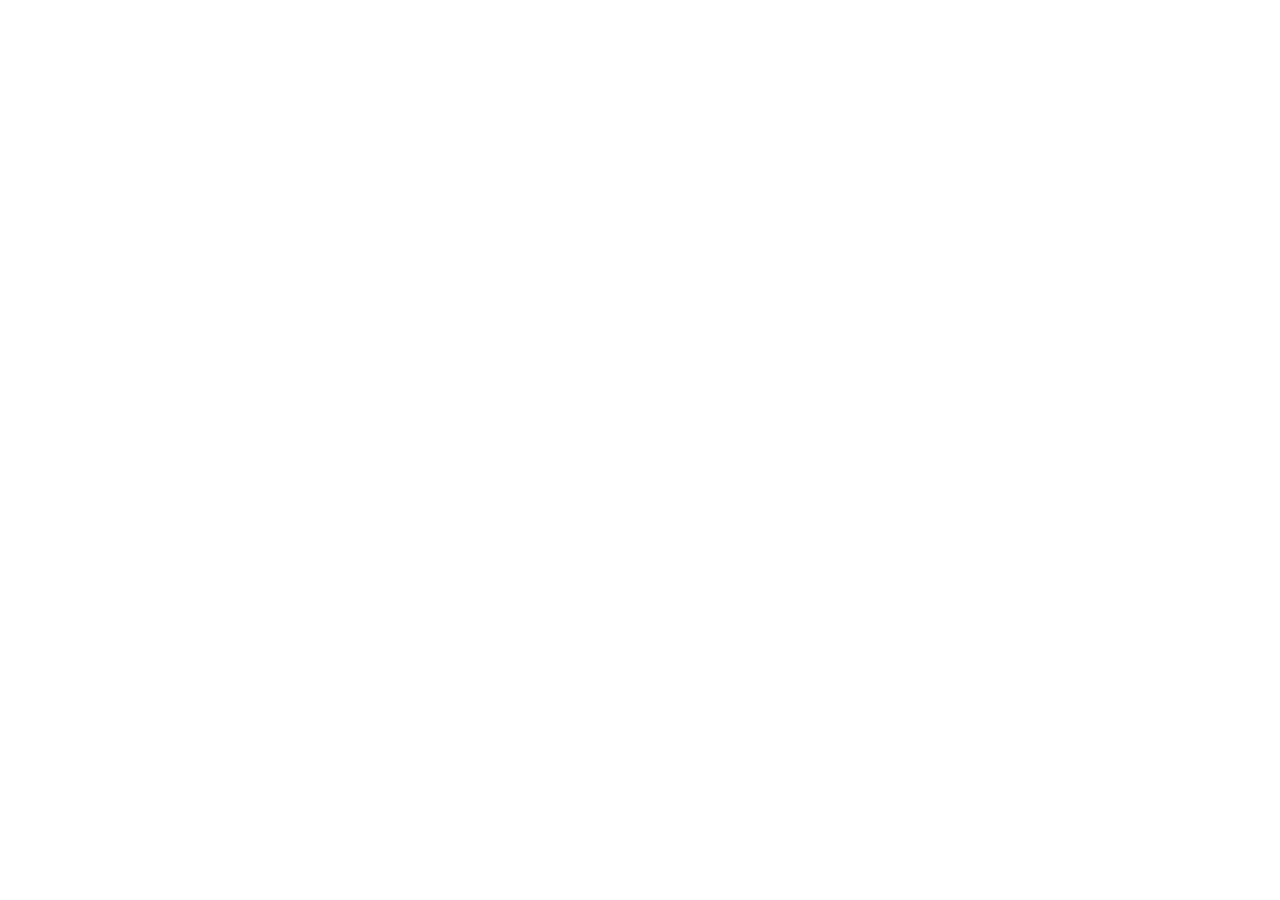
==== web/index.html @ 29acef9f "Initial commit" ====
<!DOCTYPE html>
<html>
<head>
  <!--
    If you are serving your web app in a path other than the root, change the
    href value below to reflect the base path you are serving from.

    The path provided below has to start and end with a slash "/" in order for
    it to work correctly.

    For more details:
    * https://developer.mozilla.org/en-US/docs/Web/HTML/Element/base

    This is a placeholder for base href that will be replaced by the value of
    the `--base-href` argument provided to `flutter build`.
  -->
  <base href="$FLUTTER_BASE_HREF">

  <meta charset="UTF-8">
  <meta content="IE=Edge" http-equiv="X-UA-Compatible">
  <meta name="description" content="Personal portfolio">

  <!-- iOS meta tags & icons -->
  <meta name="apple-mobile-web-app-capable" content="yes">
  <meta name="apple-mobile-web-app-status-bar-style" content="black">
  <meta name="apple-mobile-web-app-title" content="Firdous">
  <link rel="apple-touch-icon" href="icons/Icon-192.png">

  <!-- Favicon -->
  <link rel="icon" type="image/png" href="favicon.png"/>

  <title>Firdous</title>
  <link rel="manifest" href="manifest.json">

  <script>
    // The value below is injected by flutter build, do not touch.
    const serviceWorkerVersion = null;
  </script>
  <!-- This script adds the flutter initialization JS code -->
  <script src="flutter.js" defer></script>
</head>
<body>
  <script>
    window.addEventListener('load', function(ev) {
      // Download main.dart.js
      _flutter.loader.loadEntrypoint({
        serviceWorker: {
          serviceWorkerVersion: serviceWorkerVersion,
        },
        onEntrypointLoaded: function(engineInitializer) {
          engineInitializer.initializeEngine().then(function(appRunner) {
            appRunner.runApp();
          });
        }
      });
    });
  </script>
</body>
</html>
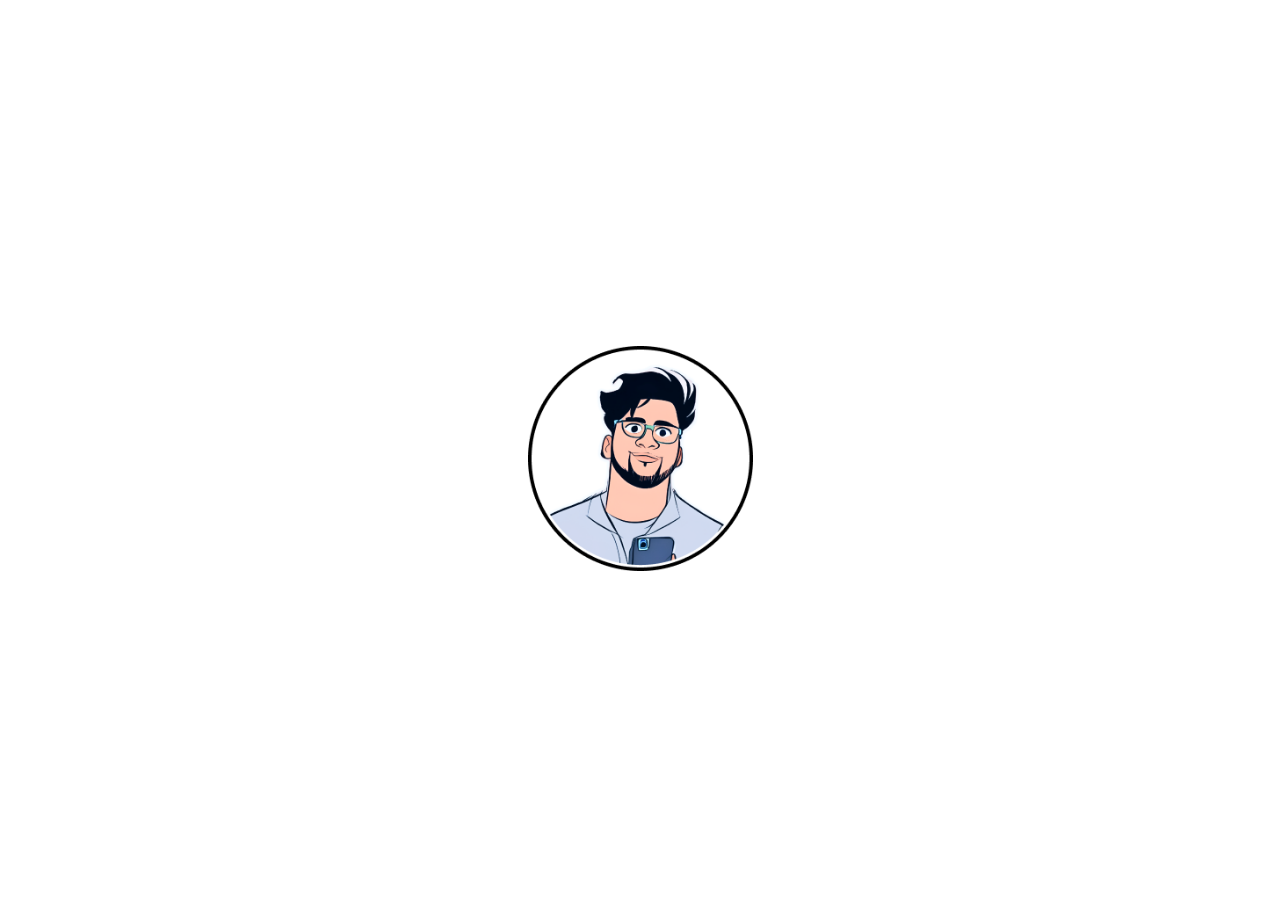
==== commit eb167885: "Enhancements" ====
--- a/web/index.html
+++ b/web/index.html
@@ -32,6 +32,8 @@
   <title>Firdous</title>
   <link rel="manifest" href="manifest.json">
 
+  <link rel="stylesheet" type="text/css" href="styles.css">
+
   <script>
     // The value below is injected by flutter build, do not touch.
     const serviceWorkerVersion = null;
@@ -40,6 +42,9 @@
   <script src="flutter.js" defer></script>
 </head>
 <body>
+  <div class="logo-center">
+    <img class="logo" src="img/logo.png" />
+  </div>
   <script>
     window.addEventListener('load', function(ev) {
       // Download main.dart.js
@@ -50,6 +55,7 @@
         onEntrypointLoaded: function(engineInitializer) {
           engineInitializer.initializeEngine().then(function(appRunner) {
             appRunner.runApp();
+            document.querySelector('.logo-center')?.remove();
           });
         }
       });
--- a/web/styles.css
+++ b/web/styles.css
@@ -0,0 +1,11 @@
+.logo-center {
+  height: 100vh;
+  display: flex;
+  align-items: center;
+  justify-content: center;
+}
+
+.logo {
+  max-width: 25vh;
+  height: fit-content;
+}
